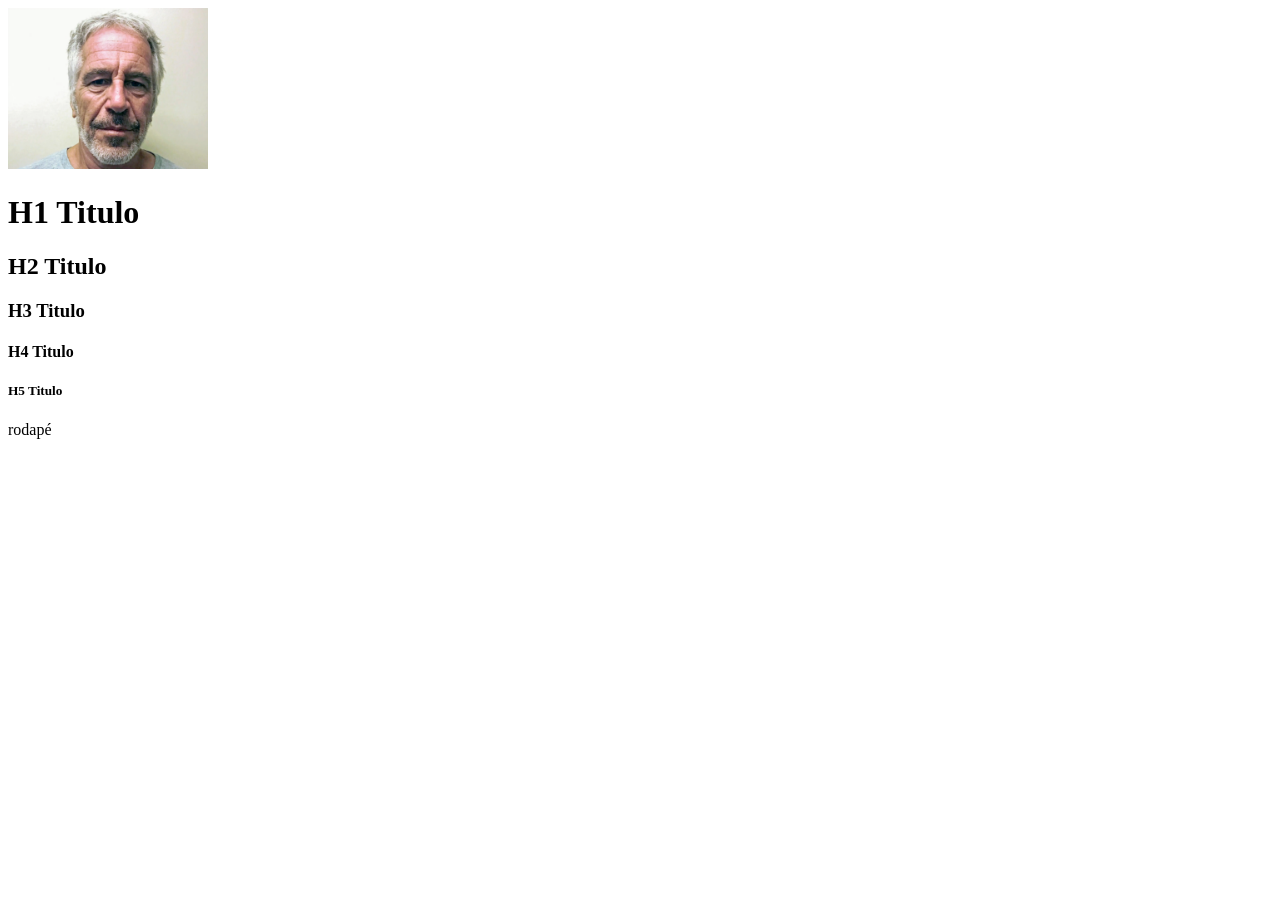
==== intex.html @ 7a74e6e3 "teste" ====
<!DOCTYPE html>
<html lang="pt-BR">
<head>
    <meta charset="UTF-8">
    <meta name="viewport" content="width=device-width, initial-scale=1.0">
    <title>Meu blog</title>
</head>
<body>
    <header>
        <img src="mw-1920.webp" alt="mw-1920 " srcset="" height="100%" width="200px">
    </header>
    <main>
     <h1> H1 Titulo</h1>
     <h2> H2 Titulo</h2>
     <h3> H3 Titulo</h3>
     <h4> H4 Titulo</h4>
     <h5> H5 Titulo</h5>
    </main>
    <footer>
        rodapé
    </footer>
</body>
</html>
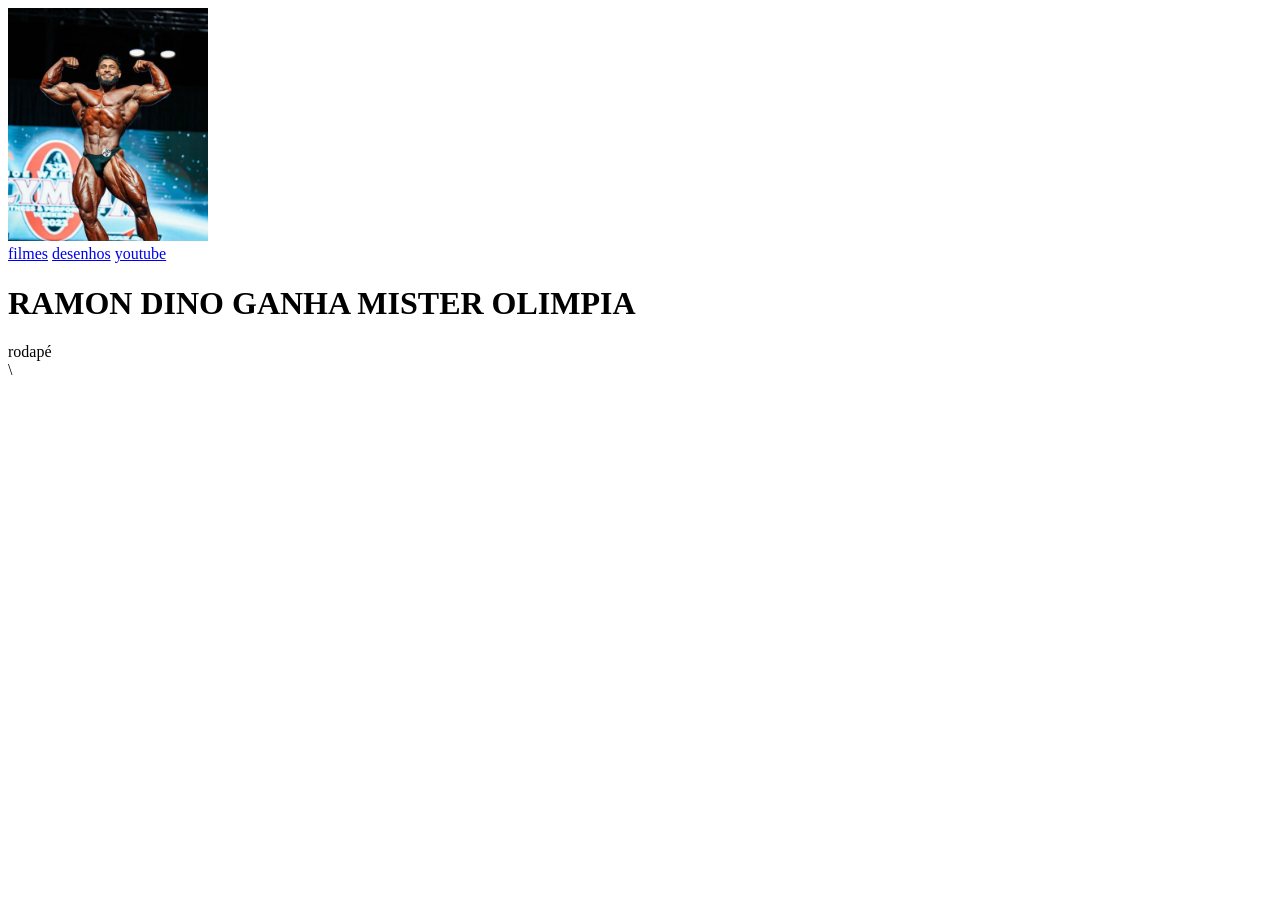
==== commit 000a36c4: "Acerto do index, criando menu e comentando o codigo" ====
--- a/intex.html
+++ b/intex.html
@@ -1,23 +1,45 @@
 <!DOCTYPE html>
+<!--Define que o dovumento está usando HTML5-->
 <html lang="pt-BR">
+    <!--tag raiz do documento lang define o idioma da pagina-->
 <head>
+    <!--Cabeçalho da pagina invisivel para o usuario -->
     <meta charset="UTF-8">
+    <!--define a codificação do caracteries (acentos funcionando corretamente)-->
     <meta name="viewport" content="width=device-width, initial-scale=1.0">
+    <!--faz a pagina se adaptar a celulares e tablets -->
     <title>Meu blog</title>
+    <!--titulo que aparece na aba do navegador-->
 </head>
 <body>
+    <!--corpo da pagina(tudo que aparece para o usuário)-->
     <header>
-        <img src="mw-1920.webp" alt="mw-1920 " srcset="" height="100%" width="200px">
+        <!--Cabeçalho visivel da pagina-->
+        <img src="ramon-dino.webp" alt="mw-1920 "  height="100%" width="200px">
+        <!--img exibe uma imagem-->
+        <!--src = caminha da imagem--->
+        <!--alt = texto de referência imagem-->
+        <!--width = largura da imagem-->
+        <!--height = altura da imagem-->
+        <nav>
+           <!-- area de navegação-->
+            <a href="http://">filmes</a>
+            <a href="http://">desenhos</a>
+            <a href="http://youtube.com"
+            target="_blank">youtube</a>
+            <!--tag <a> cria um link-->
+            <!--bref = destino do site (pagina)-->
+            <!--target="_blank" abre em uma nova aba-->
+        </nav>
     </header>
     <main>
-     <h1> H1 Titulo</h1>
-     <h2> H2 Titulo</h2>
-     <h3> H3 Titulo</h3>
-     <h4> H4 Titulo</h4>
-     <h5> H5 Titulo</h5>
+        <!--conteúdo principal da pagina-->
+     <h1> RAMON DINO GANHA MISTER OLIMPIA</h1>
+    <!--titúlo principal da pagina-->
     </main>
     <footer>
-        rodapé
+        <!--rodape da pagina informações gerais-->
+     rodapé
     </footer>
 </body>
-</html>+</html>\ 
